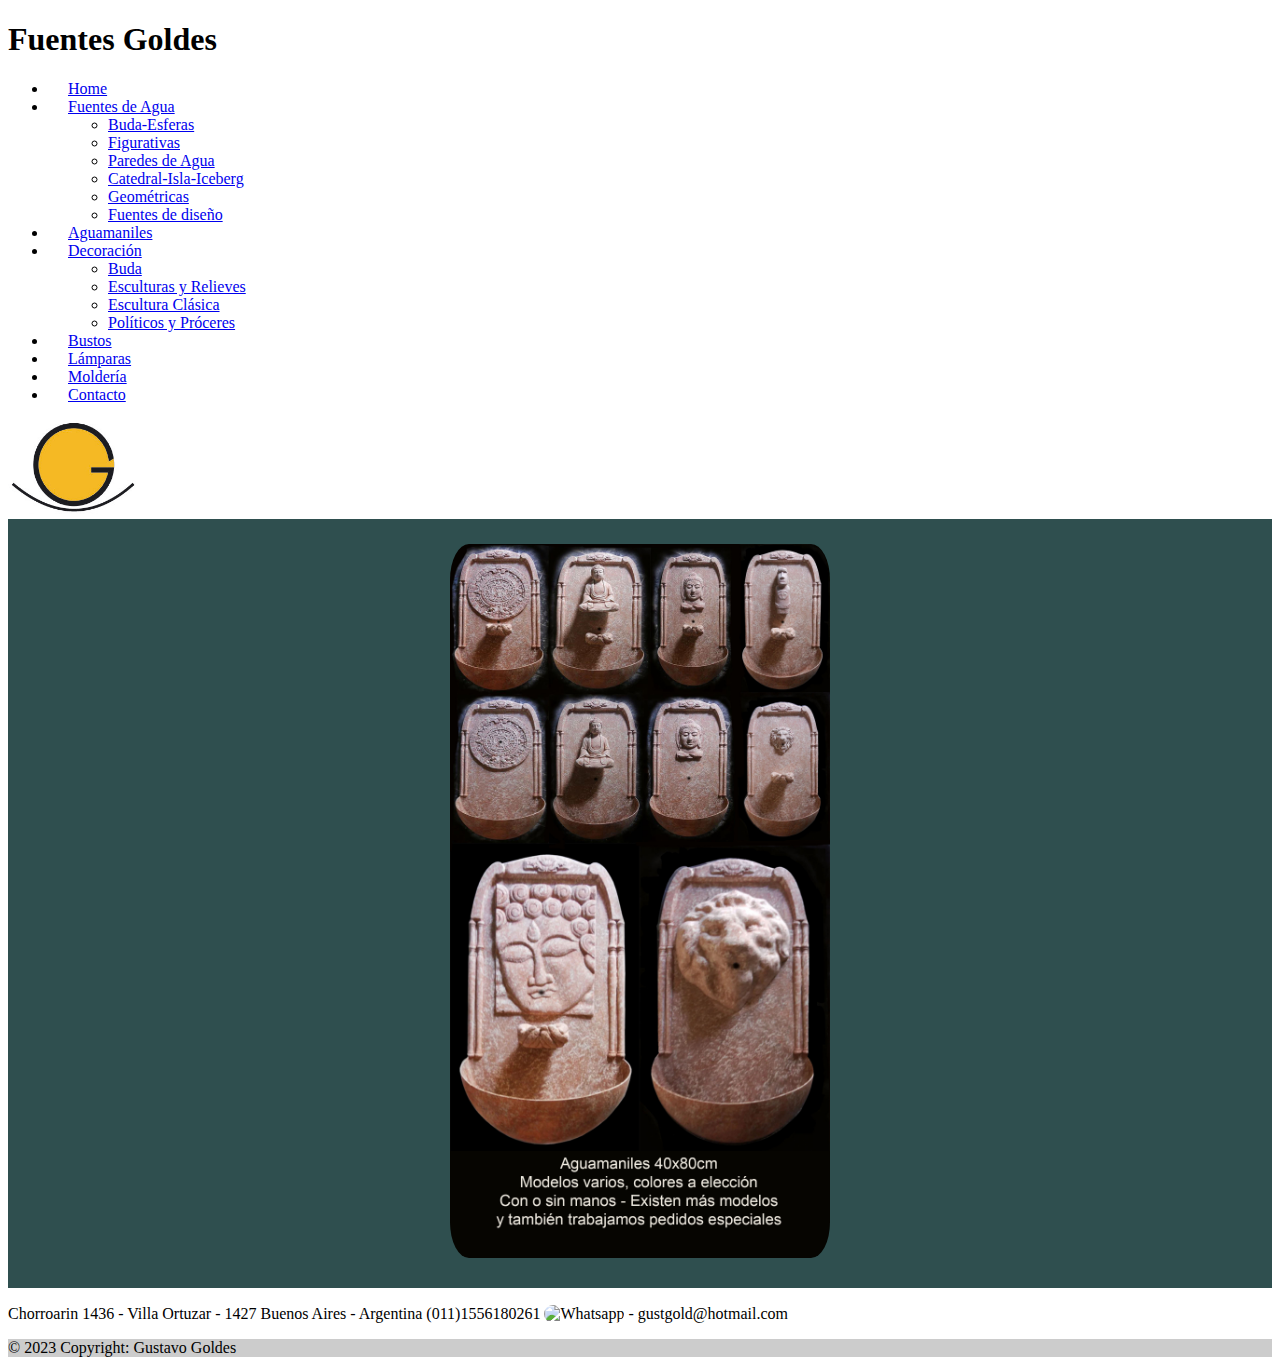
==== aguamaniles.html @ f8a35de8 "V1 Fuentes Goldes" ====
<!DOCTYPE html>
<html lang="en">
<head>
    <meta charset="UTF-8">
    <meta http-equiv="X-UA-Compatible" content="IE=edge">
    <meta name="viewport" content="width=device-width, initial-scale=1.0">
    <title>Fuentes Goldes</title>
    <link rel="stylesheet" type="text/css" href="styles.css">
    <link href="https://cdn.jsdelivr.net/npm/bootstrap@5.3.0-alpha1/dist/css/bootstrap.min.css" rel="stylesheet" integrity="sha384-GLhlTQ8iRABdZLl6O3oVMWSktQOp6b7In1Zl3/Jr59b6EGGoI1aFkw7cmDA6j6gD" crossorigin="anonymous">
    <script src="https://kit.fontawesome.com/faec7e0b5f.js" crossorigin="anonymous"></script>
    <script src="http://code.jquery.com/jquery-latest.js"></script>

    </head>
<body>
    <header>
      <button type="button" id="toggleMenu" class="toggle_menu">
        <i class="fa fa-bars"></i>
      </button>
  
    <nav class="vertical_nav">
  
      <ul id="js-menu" class="menu">
  
        <li class="menu--item">
          <a href="index.html" class="menu--link" title="Home">
            <span class="menu--label">Home</span>
          </a>
        </li>

        <li class="menu--item  menu--item__has_sub_menu">
          
          <label class="menu--link" title="Fuentes de agua">
            <span class="menu--label">Fuentes de agua</span>
          </label>
  
          <ul class="sub_menu">
          
            <li class="sub_menu--item">
              <a href="buda-esferas.html" class="sub_menu--link">Buda-Esferas</a>
            </li>
            <li class="sub_menu--item">
              <a href="figurativas.html" class="sub_menu--link">Figurativas</a>
            </li>
            <li class="sub_menu--item">
              <a href="paredes-de-agua.html" class="sub_menu--link">Paredes de Agua</a>
            </li>
            <li class="sub_menu--item">
              <a href="catedral-isla-iceberg.html" class="sub_menu--link">Catedral-Isla-Iceberg</a>
            </li>
            <li class="sub_menu--item">
              <a href="geometricas.html" class="sub_menu--link">Geométricas</a>
            </li>
            <li class="sub_menu--item">
              <a href="Fuentes-de-diseño.html" class="sub_menu--link">Fuentes de diseño</a>
            </li>
          </ul>
        </li>
  
        <li class="menu--item">
          <a href="aguamaniles.html" class="menu--link" title="Aguamaniles">
            <span class="menu--label">Aguamaniles</span>
          </a>
        </li>
  
        <li class="menu--item  menu--item__has_sub_menu">
  
          <label class="menu--link" title="Decoracion">
            <span class="menu--label">Decoración</span>
          </label>
  
          <ul class="sub_menu">
            <li class="sub_menu--item">
              <a href="deco-Buda.html" class="sub_menu--link">Buda</a>
            </li>
            <li class="sub_menu--item">
              <a href="escultura-relieves.html" class="sub_menu--link">Esculturas y Relieves</a>
            </li>
            <li class="sub_menu--item">
              <a href="escultura-clasica.html" class="sub_menu--link">Escultura Clásica</a>
            </li>
            <li class="sub_menu--item">
              <a href="Bustos-politicos-y-proceres.html" class="sub_menu--link">Políticos y Próceres</a>
            </li>
          </ul>
        </li>
  
        <li class="menu--item">
          <a href="Bustos-politicos-y-proceres.html" class="menu--link" title="Bustos">
            <span class="menu--label">Bustos</span>
          </a>
        </li>

        <li class="menu--item">
          <a href="Lamparas.html" class="menu--link" title="Lamparas">
            <span class="menu--label">Lámparas</span>
          </a>
        </li>

        <li class="menu--item">
          <a href="Molderia.html" class="menu--link" title="Molderia">
            <span class="menu--label">Moldería</span>
          </a>
        </li>

        <li class="menu--item">
          <a href="contacto.html" class="menu--link" title="contacto">
            <span class="menu--label">Contacto</span>
          </a>
        </li>
  
      </ul>
  
      <button id="collapse_menu" class="collapse_menu">
        <span class="collapse_menu--label">Recolher menu</span>
      </button>
  
    </nav>   

<nav class="navbar navbar-expand-lg bg-body-tertiary" data-bs-theme="dark">
    <div class="container-fluid">
      <h1 class="titulo">Fuentes Goldes</h1>
      <div class="collapse navbar-collapse" id="navbarNavDropdown">
        <ul class="navbar-nav">
          <li class="nav-item">
            <a class="nav-link active" aria-current="page" href="index.html">Home</a>
          </li>
          <li class="nav-item dropdown">
            <a class="nav-link dropdown-toggle" href="#" role="button" data-bs-toggle="dropdown" aria-expanded="false">
              Fuentes de Agua
            </a>
            <ul class="dropdown-menu">
              <li><a class="dropdown-item" href="buda-esferas.html">Buda-Esferas</a></li>
              <li><a class="dropdown-item" href="figurativas.html">Figurativas</a></li>
              <li><a class="dropdown-item" href="paredes-de-agua.html">Paredes de Agua</a></li>
              <li><a class="dropdown-item" href="catedral-isla-iceberg.html">Catedral-Isla-Iceberg</a></li>
              <li><a class="dropdown-item" href="geometricas.html">Geométricas</a></li>
              <li><a class="dropdown-item" href="Fuentes-de-diseño.html">Fuentes de diseño</a></li>
            </ul>
          </li>
          <li class="nav-item">
            <a class="nav-link" href="aguamaniles.html">Aguamaniles</a>
          </li>
          <li class="nav-item dropdown">
            <a class="nav-link dropdown-toggle" href="#" role="button" data-bs-toggle="dropdown" aria-expanded="false">
              Decoración
            </a>
            <ul class="dropdown-menu">
              <li><a class="dropdown-item" href="deco-Buda.html">Buda</a></li>
              <li><a class="dropdown-item" href="escultura-relieves.html">Esculturas y Relieves</a></li>
              <li><a class="dropdown-item" href="escultura-clasica.html">Escultura Clásica</a></li>
              <li><a class="dropdown-item" href="Bustos-politicos-y-proceres.html">Políticos y Próceres</a></li>
            </ul>
          </li>
          <li class="nav-item">
            <a class="nav-link" href="Bustos-politicos-y-proceres.html">Bustos</a>
          </li>
          <li class="nav-item">
            <a class="nav-link" href="Lamparas.html">Lámparas</a>
          </li>
          <li class="nav-item">
            <a class="nav-link" href="Molderia.html">Moldería</a>
          </li>
          <li class="nav-item">
            <a class="nav-link" href="contacto.html">Contacto</a>
          </li>
        </ul>
      </div>
      <div class="logo"><img src="images/logo_fuentes_goldesweb.gif" alt="imagen logo fuentes goldes"></div>
    </div>
  </nav>
  </header>

  <div class="aguam"><img src="images/aguamaniles para pagina web.jpg" alt="Aguamaniles"></div>
    


  <!-- Footer -->
<footer class="bg-dark text-center text-white">
  <!-- Grid container -->
  <div class="container p-4">
    <!-- Section: Social media -->
    <section class="mb-4">
      <!-- Facebook -->
      <a class="btn btn-outline-light btn-floating m-1" href="https://www.facebook.com/people/Fuentes-Goldes/100064916460868/" role="button">
      <i class="fa-brands fa-facebook"></i></a>

      <!-- Instagram -->
      <a class="btn btn-outline-light btn-floating m-1" href="https://www.instagram.com/fuentesgoldes" role="button"
        ><i class="fab fa-instagram"></i
      ></a>

      <!-- Linkedin -->
      <a class="btn btn-outline-light btn-floating m-1" href="https://www.linkedin.com/in/gustavo-goldes-26235131" role="button"
        ><i class="fab fa-linkedin-in"></i
      ></a>

    </section>
    <!-- Section: Social media -->


    <!-- Section: Text -->
    <section class="mb-4">
      <p>
        Chorroarin 1436 - Villa Ortuzar - 1427 Buenos Aires - Argentina 
        (011)1556180261  <img class="btn-whatsapp" src="https://clientes.dongee.com/whatsapp.png" width="32" height="32" alt="Whatsapp" onclick="window.location.href='https://wa.me/1156180261?text=Hola!%20Estoy%20interesado%20en%20tus%20esculturas'"> - gustgold@hotmail.com
    </p>
    </section>
  </div>
  <!-- Grid container -->

   <!-- Copyright -->
   <div class="text-center p-3" style="background-color: rgba(0, 0, 0, 0.2);">
    © 2023 Copyright: Gustavo Goldes
  </div>
  <!-- Copyright -->
</footer>
<!-- Footer -->

<script src="goldes.js"></script>
    <script src="https://cdn.jsdelivr.net/npm/bootstrap@5.3.0-alpha1/dist/js/bootstrap.bundle.min.js" integrity="sha384-w76AqPfDkMBDXo30jS1Sgez6pr3x5MlQ1ZAGC+nuZB+EYdgRZgiwxhTBTkF7CXvN" crossorigin="anonymous"></script>
</body>
</html>
---- styles.css ----
* {
    box-sizing: border-box;
}

.navbar {
	border-bottom: 1px solid white;
}
.navbar img {
	width: 130px;
	border-radius: 10%;
}

.nav-item {
	padding: 0px 0px 0px 20px;
}

.toggle_menu, .vertical_nav{
	display:none;
}

#carouselExampleDark {
	margin-top: 2%;
	margin-bottom: 2%;
	margin-left: 25%;
	width: 46%;
	border: #1c252b 1.5px solid;
	border-radius: 5%;
}

#carouselExampleDark img {
	border-radius: 5%;
}

.carousel-inner {
	border-radius: 5%;

}

.main {
float: left;
background-color:darkslategrey;
padding-right: 10%;
}

.main .carousel {
	float:left;
	width: 60%;
}


.main h5{
	text-align: left;
	color: white;
    width: 100%;
}

.main hr {
	border:1px solid white;
}

.bg-dark {
	width: 100%;
	float: left;
	border-top: 1px solid white;
}

.aguam img{
	width: 30%;
	border-radius: 5%;
}
.aguam, .molderia, .bustos, .lamparas, .fdedise, .clasica{
	background-color:darkslategrey;
	text-align: center;
	padding-top: 2%;
	padding-bottom: 2%;
}

.bustos img{
	width: 30%;
	border-radius: 5%;
}


.lamparas img{
	width: 30%;
	border-radius: 5%;
}


.molderia img{
	width: 35%;
	border-radius: 5%;
}


.budas img, .esferas img{
	width: 50%;
	border-radius: 5%;
}
.budas, .esferas{
	width: 50%;
	float: left;
	background-color:darkslategrey;
	text-align: center;
	padding-top: 2%;
	padding-bottom: 2%;
}


.fig1 img, .fig2 img{
	width: 50%;
	border-radius: 5%;
}
.fig1, .fig2{
	width: 50%;
	float: left;
	background-color:darkslategrey;
	text-align: center;
	padding-top: 2%;
	padding-bottom: 2%;
}


.pared1, .pared2{
	width: 50%;
	float: left;
	background-color:darkslategrey;
	text-align: center;
	padding-top: 2%;
	padding-bottom: 2%;
}

.pared1 img, .pared2 img{
	width: 50%;
	border-radius: 5%;
}

.cate, .ice{
	width: 50%;
	float: left;
	background-color:darkslategrey;
	text-align: center;
	padding-top: 2%;
	padding-bottom: 2%;
}

.cate img, .ice img{
	width: 50%;
	border-radius: 5%;
}

.geo1, .geo2{
	width: 50%;
	float: left;
	background-color:darkslategrey;
	text-align: center;
	padding-top: 2%;
	padding-bottom: 2%;
}

.geo1 img, .geo2 img{
	width: 50%;
	border-radius: 5%;
}

.fdedise img{
	width: 30%;
	border-radius: 5%;
}

.decobuda1, .decobuda2{
	width: 50%;
	float: left;
	background-color:darkslategrey;
	text-align: center;
	padding-top: 2%;
	padding-bottom: 2%;
}

.decobuda1 img, .decobuda2 img{
	width: 50%;
	border-radius: 5%;
}

.relieves1, .relieves2{
	width: 50%;
	float: left;
	background-color:darkslategrey;
	text-align: center;
	padding-top: 2%;
	padding-bottom: 2%;
}

.relieves1 img, .relieves2 img{
	width: 50%;
	border-radius: 5%;
}

.clasica img{
	width: 30%;
	border-radius: 5%;
}

.contacto {
	display: grid;
    place-content: center;
	background-color:darkslategrey;
	padding-top: 2%;
	color: white;
}

.form-group{
    display: grid;
    place-content: center;
    text-align: center;
	background-color:darkslategrey;
	padding-top: 2%;
	padding-bottom: 2%;
}

.form-group-btn{
	padding-top: 0;
}

.datos .form-control {

margin-left: 23%;
	width: 55%;
}

label {
	color: white;
}

textarea {
	resize: none;
  }

.requerido {
	color:burlywood;
}

img.btn-whatsapp {
	cursor: pointer;
	border-radius:100px !important;
	}
	img.btn-whatsapp:hover{
	border-radius:100px !important;
	-webkit-box-shadow: 0px 0px 15px 0px rgba(7,94,84,1); 
	-moz-box-shadow: 0px 0px 15px 0px rgba(7,94,84,1);
	box-shadow: 0px 0px 15px 0px rgba(7,94,84,1);
	transition-duration: 1s;
	} 

@media only screen and (max-width: 992px) {
	
	header {
		width: 100%;
		float: left;
		display: flex;
		justify-content: center;
	}

	.navbar {
		
	float: left;
		width: 100%;
		border: 0;
	}

	.navbar img {
		width: 55px;
		height: 40px;
		
}

 .logo{
	position: absolute;
	width: 93%;
	text-align: right;
	
}

#navbarNavDropdown {
	display: none;
}

.navbar .titulo{
float: left;
width: 100%;	
text-align: left;	
font-size: x-large;
	}

	.main h5{
		display: block;
		float: right;
		width: 100%;
		font-size:medium;
		margin-top: -10px;
	}

	.main {
		text-align: center;
		background-color:darkslategrey;
		padding-left: 7%;
		padding-right: 7%;
		padding-top: 3%;
		padding-bottom: 3%;
	}
		
	.main .carousel, #carouselExampleDark{
		z-index: 0;
		margin-left: auto;
  		margin-right: auto;
		width: 100%;		
}

#carouselExampleDark{
margin-left: 14%;
	width: 70%;
}


	.collapse_menu .collapse_menu--icon,.vertical_nav{
		-moz-transition:all .3s ease-out;
		-webkit-transition:all .3s ease-out;
		transition:all .3s ease-out;
	}

	*
	{
		box-sizing:border-box;
	}

	.toggle_menu, .vertical_nav{
		display:block;
	}


	:active,:focus{
		outline:0;
	}
		.toggle_menu{
			display:block;
			width:53px;
			height:53px;
			line-height:53px;
			background:#2c2f30;
			color: white;
			padding:3;
			border:0;
			text-align:center;
			cursor:pointer;
		}
		.toggle_menu i{
			display:block;
			font-size:25px;
		}
		.vertical_nav{
			position:absolute;
			z-index:1;
			left:-200px;
			top:53px;
			bottom:36.7%;
			width:200px;
			background:rgb(29, 34, 37);
		}
		.vertical_nav__closed{
			left:-200px!important;
		}
		.vertical_nav__opened{
			left:0!important;
			box-shadow:rgba(0,0,0,.4)-30px 0 30px 30px;
		}
		.menu{
			position:absolute;
			top:0px;
			bottom:0px;
			overflow-y:auto;
			width:100%;
			margin:0;
			padding:0;
			list-style-type:none;
		}
		.menu--item{
			position:relative;
			min-height:40px;
			line-height:40px;
		}
		.menu--item__has_sub_menu .menu--link:after{
			position:absolute;
			top:0;
			right:15px;
			height:40px;
			line-height:40px;
			font-family:FontAwesome;
			content:"\f0d7";
		}
		.menu--subitens__opened{
			background:#e9e9e9;

		}
		.menu--subitens__opened .menu--link{
			color:#000;
		}
			.menu--subitens__opened .sub_menu{
				display:block;
			}
			.menu--link{
				display:block;
				overflow:hidden;
				font-size:.875rem;
				text-decoration:none;
				color:#666;
				font-weight:400;
				white-space:nowrap;
				cursor:pointer;
			}
			.menu--link:hover, .menu--link:hover .menu--label{
				color:#000;
				background:#ddd;

			}
			
			 .menu--label{
				float: left;
				padding-left: 15px;
				
			}
		
			.sub_menu{
				display:none;
				overflow:hidden;
				padding-left:0;
				list-style:none;
			}
			.sub_menu--link{
				display:block;
				padding-left:50px;
				padding-right:16px;
				font-size:.875rem;
				color:#666;
				text-decoration:none;
			}
			.sub_menu--link:hover{
				color:#000;
				background:#ddd;

			}
			.sub_menu--link__active{
				color:#000;
				font-weight:500;
			}
			.collapse_menu{
				display:none;
			}


			.aguam img, .bustos img, .lamparas img, .molderia img, .fdedise img, .clasica img{
				width: 80%;
				border-radius: 5%;
				padding-top: 3%;
				padding-bottom: 3%;
			}

			.budas img, .esferas img, .fig1 img, .fig2 img, .pared1 img, .pared2 img, .cate img, .ice img, .geo1 img, .geo2 img, .decobuda1 img, .decobuda2 img, .relieves1 img, .relieves2 img{
				width: 90%;
				border-radius: 5%;
			}

			.budas, .esferas, .fig1, .fig2, .pared1, .pared2, .cate, .ice, .geo1, .geo2, .decobuda1, .decobuda2, .relieves1, .relieves2{
				width: 100%;
				float: left;
				background-color:darkslategrey;
				text-align: center;
				padding-top: 3%;
				padding-bottom: 3%;
			}
			img.btn-whatsapp {
				cursor: pointer;
				border-radius:100px !important;
				}
				img.btn-whatsapp:hover{
				border-radius:100px !important;
				-webkit-box-shadow: 0px 0px 15px 0px rgba(7,94,84,1); 
				-moz-box-shadow: 0px 0px 15px 0px rgba(7,94,84,1);
				box-shadow: 0px 0px 15px 0px rgba(7,94,84,1);
				transition-duration: 1s;
				} 

				.contacto {
					width: 100%;
					display: grid;
					place-content: center;
					background-color:darkslategrey;
					padding-top: 4%;
					color: white;
				}
				
				.form-group{
					width: 100%;
					display: grid;
					place-content: center;
					text-align: center;
					background-color:darkslategrey;
					padding-top: 2%;
					padding-bottom: 4%;
				}
				
				.form-group-btn{
					padding-top: 0;
				}
				
				.datos .form-control {
				margin-left: 23%;
					width: 55%;
				}
				
				label {
					color: white;
				}

				.ta{
					margin-left: 15%;
					margin-right: 15%;
				}
				
				textarea {
					resize: none;
				  }
				
				.requerido {
					color:burlywood;
				}

	}
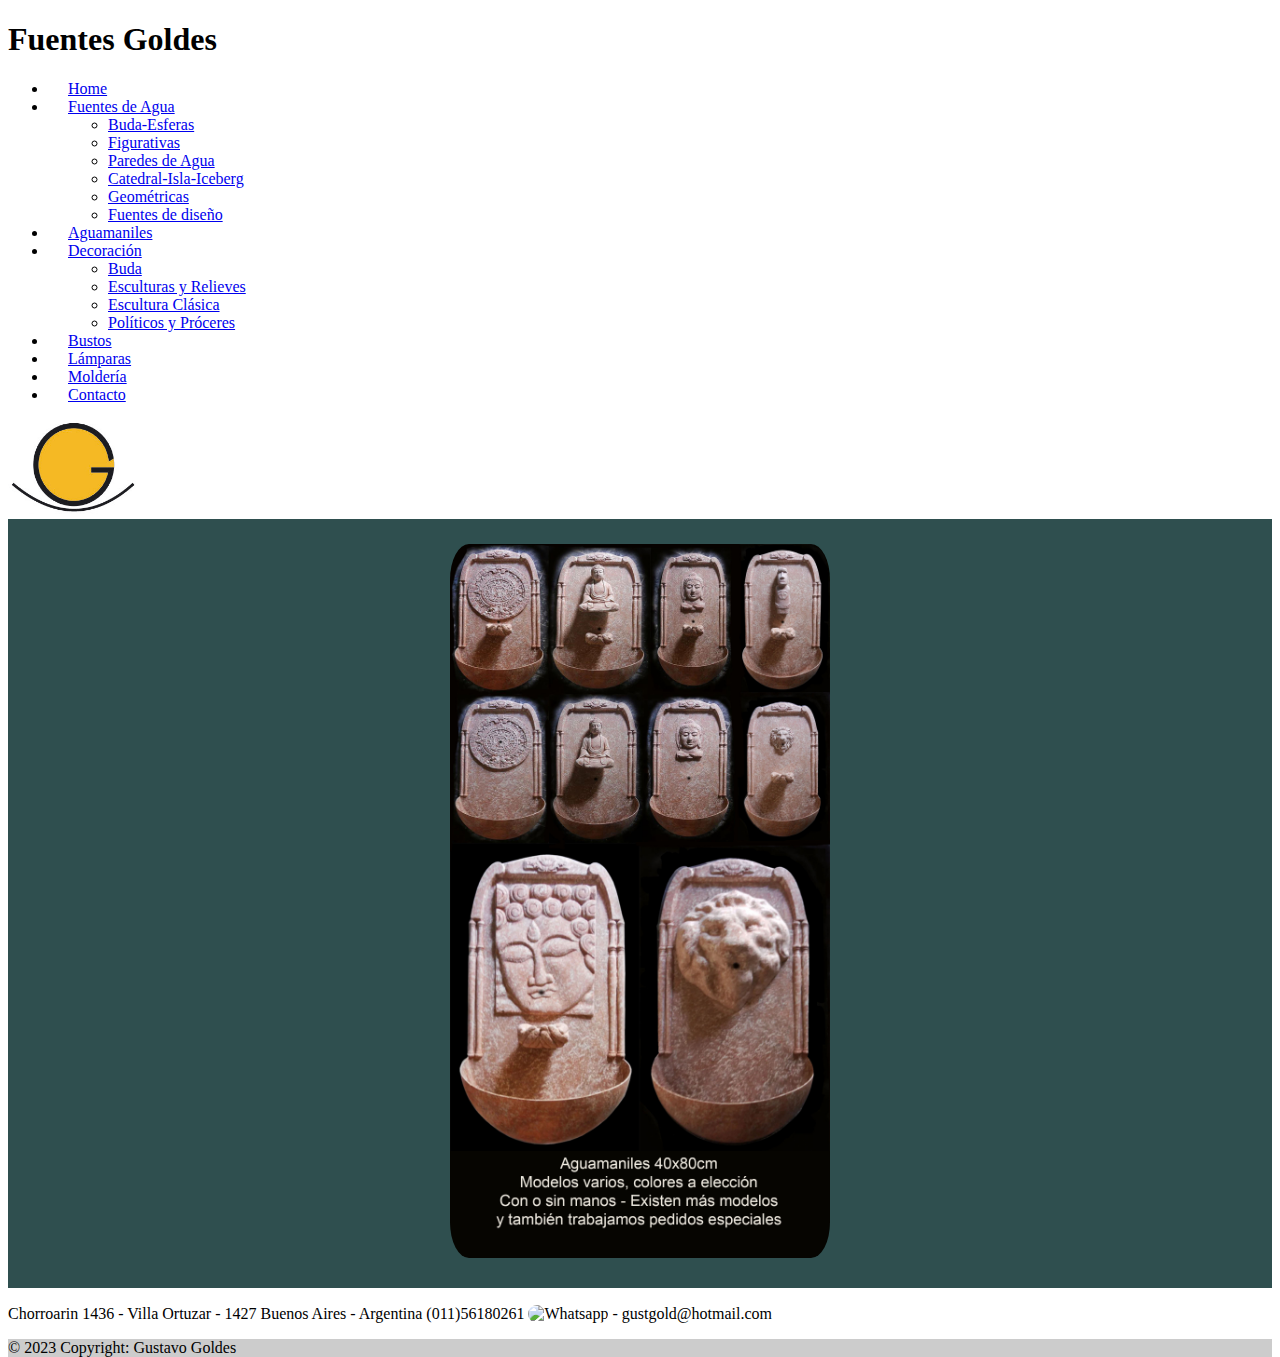
==== commit 2f0dc644: "Add files via upload" ====
--- a/aguamaniles.html
+++ b/aguamaniles.html
@@ -1,222 +1,222 @@
-<!DOCTYPE html>
-<html lang="en">
-<head>
-    <meta charset="UTF-8">
-    <meta http-equiv="X-UA-Compatible" content="IE=edge">
-    <meta name="viewport" content="width=device-width, initial-scale=1.0">
-    <title>Fuentes Goldes</title>
-    <link rel="stylesheet" type="text/css" href="styles.css">
-    <link href="https://cdn.jsdelivr.net/npm/bootstrap@5.3.0-alpha1/dist/css/bootstrap.min.css" rel="stylesheet" integrity="sha384-GLhlTQ8iRABdZLl6O3oVMWSktQOp6b7In1Zl3/Jr59b6EGGoI1aFkw7cmDA6j6gD" crossorigin="anonymous">
-    <script src="https://kit.fontawesome.com/faec7e0b5f.js" crossorigin="anonymous"></script>
-    <script src="http://code.jquery.com/jquery-latest.js"></script>
-
-    </head>
-<body>
-    <header>
-      <button type="button" id="toggleMenu" class="toggle_menu">
-        <i class="fa fa-bars"></i>
-      </button>
-  
-    <nav class="vertical_nav">
-  
-      <ul id="js-menu" class="menu">
-  
-        <li class="menu--item">
-          <a href="index.html" class="menu--link" title="Home">
-            <span class="menu--label">Home</span>
-          </a>
-        </li>
-
-        <li class="menu--item  menu--item__has_sub_menu">
-          
-          <label class="menu--link" title="Fuentes de agua">
-            <span class="menu--label">Fuentes de agua</span>
-          </label>
-  
-          <ul class="sub_menu">
-          
-            <li class="sub_menu--item">
-              <a href="buda-esferas.html" class="sub_menu--link">Buda-Esferas</a>
-            </li>
-            <li class="sub_menu--item">
-              <a href="figurativas.html" class="sub_menu--link">Figurativas</a>
-            </li>
-            <li class="sub_menu--item">
-              <a href="paredes-de-agua.html" class="sub_menu--link">Paredes de Agua</a>
-            </li>
-            <li class="sub_menu--item">
-              <a href="catedral-isla-iceberg.html" class="sub_menu--link">Catedral-Isla-Iceberg</a>
-            </li>
-            <li class="sub_menu--item">
-              <a href="geometricas.html" class="sub_menu--link">Geométricas</a>
-            </li>
-            <li class="sub_menu--item">
-              <a href="Fuentes-de-diseño.html" class="sub_menu--link">Fuentes de diseño</a>
-            </li>
-          </ul>
-        </li>
-  
-        <li class="menu--item">
-          <a href="aguamaniles.html" class="menu--link" title="Aguamaniles">
-            <span class="menu--label">Aguamaniles</span>
-          </a>
-        </li>
-  
-        <li class="menu--item  menu--item__has_sub_menu">
-  
-          <label class="menu--link" title="Decoracion">
-            <span class="menu--label">Decoración</span>
-          </label>
-  
-          <ul class="sub_menu">
-            <li class="sub_menu--item">
-              <a href="deco-Buda.html" class="sub_menu--link">Buda</a>
-            </li>
-            <li class="sub_menu--item">
-              <a href="escultura-relieves.html" class="sub_menu--link">Esculturas y Relieves</a>
-            </li>
-            <li class="sub_menu--item">
-              <a href="escultura-clasica.html" class="sub_menu--link">Escultura Clásica</a>
-            </li>
-            <li class="sub_menu--item">
-              <a href="Bustos-politicos-y-proceres.html" class="sub_menu--link">Políticos y Próceres</a>
-            </li>
-          </ul>
-        </li>
-  
-        <li class="menu--item">
-          <a href="Bustos-politicos-y-proceres.html" class="menu--link" title="Bustos">
-            <span class="menu--label">Bustos</span>
-          </a>
-        </li>
-
-        <li class="menu--item">
-          <a href="Lamparas.html" class="menu--link" title="Lamparas">
-            <span class="menu--label">Lámparas</span>
-          </a>
-        </li>
-
-        <li class="menu--item">
-          <a href="Molderia.html" class="menu--link" title="Molderia">
-            <span class="menu--label">Moldería</span>
-          </a>
-        </li>
-
-        <li class="menu--item">
-          <a href="contacto.html" class="menu--link" title="contacto">
-            <span class="menu--label">Contacto</span>
-          </a>
-        </li>
-  
-      </ul>
-  
-      <button id="collapse_menu" class="collapse_menu">
-        <span class="collapse_menu--label">Recolher menu</span>
-      </button>
-  
-    </nav>   
-
-<nav class="navbar navbar-expand-lg bg-body-tertiary" data-bs-theme="dark">
-    <div class="container-fluid">
-      <h1 class="titulo">Fuentes Goldes</h1>
-      <div class="collapse navbar-collapse" id="navbarNavDropdown">
-        <ul class="navbar-nav">
-          <li class="nav-item">
-            <a class="nav-link active" aria-current="page" href="index.html">Home</a>
-          </li>
-          <li class="nav-item dropdown">
-            <a class="nav-link dropdown-toggle" href="#" role="button" data-bs-toggle="dropdown" aria-expanded="false">
-              Fuentes de Agua
-            </a>
-            <ul class="dropdown-menu">
-              <li><a class="dropdown-item" href="buda-esferas.html">Buda-Esferas</a></li>
-              <li><a class="dropdown-item" href="figurativas.html">Figurativas</a></li>
-              <li><a class="dropdown-item" href="paredes-de-agua.html">Paredes de Agua</a></li>
-              <li><a class="dropdown-item" href="catedral-isla-iceberg.html">Catedral-Isla-Iceberg</a></li>
-              <li><a class="dropdown-item" href="geometricas.html">Geométricas</a></li>
-              <li><a class="dropdown-item" href="Fuentes-de-diseño.html">Fuentes de diseño</a></li>
-            </ul>
-          </li>
-          <li class="nav-item">
-            <a class="nav-link" href="aguamaniles.html">Aguamaniles</a>
-          </li>
-          <li class="nav-item dropdown">
-            <a class="nav-link dropdown-toggle" href="#" role="button" data-bs-toggle="dropdown" aria-expanded="false">
-              Decoración
-            </a>
-            <ul class="dropdown-menu">
-              <li><a class="dropdown-item" href="deco-Buda.html">Buda</a></li>
-              <li><a class="dropdown-item" href="escultura-relieves.html">Esculturas y Relieves</a></li>
-              <li><a class="dropdown-item" href="escultura-clasica.html">Escultura Clásica</a></li>
-              <li><a class="dropdown-item" href="Bustos-politicos-y-proceres.html">Políticos y Próceres</a></li>
-            </ul>
-          </li>
-          <li class="nav-item">
-            <a class="nav-link" href="Bustos-politicos-y-proceres.html">Bustos</a>
-          </li>
-          <li class="nav-item">
-            <a class="nav-link" href="Lamparas.html">Lámparas</a>
-          </li>
-          <li class="nav-item">
-            <a class="nav-link" href="Molderia.html">Moldería</a>
-          </li>
-          <li class="nav-item">
-            <a class="nav-link" href="contacto.html">Contacto</a>
-          </li>
-        </ul>
-      </div>
-      <div class="logo"><img src="images/logo_fuentes_goldesweb.gif" alt="imagen logo fuentes goldes"></div>
-    </div>
-  </nav>
-  </header>
-
-  <div class="aguam"><img src="images/aguamaniles para pagina web.jpg" alt="Aguamaniles"></div>
-    
-
-
-  <!-- Footer -->
-<footer class="bg-dark text-center text-white">
-  <!-- Grid container -->
-  <div class="container p-4">
-    <!-- Section: Social media -->
-    <section class="mb-4">
-      <!-- Facebook -->
-      <a class="btn btn-outline-light btn-floating m-1" href="https://www.facebook.com/people/Fuentes-Goldes/100064916460868/" role="button">
-      <i class="fa-brands fa-facebook"></i></a>
-
-      <!-- Instagram -->
-      <a class="btn btn-outline-light btn-floating m-1" href="https://www.instagram.com/fuentesgoldes" role="button"
-        ><i class="fab fa-instagram"></i
-      ></a>
-
-      <!-- Linkedin -->
-      <a class="btn btn-outline-light btn-floating m-1" href="https://www.linkedin.com/in/gustavo-goldes-26235131" role="button"
-        ><i class="fab fa-linkedin-in"></i
-      ></a>
-
-    </section>
-    <!-- Section: Social media -->
-
-
-    <!-- Section: Text -->
-    <section class="mb-4">
-      <p>
-        Chorroarin 1436 - Villa Ortuzar - 1427 Buenos Aires - Argentina 
-        (011)1556180261  <img class="btn-whatsapp" src="https://clientes.dongee.com/whatsapp.png" width="32" height="32" alt="Whatsapp" onclick="window.location.href='https://wa.me/1156180261?text=Hola!%20Estoy%20interesado%20en%20tus%20esculturas'"> - gustgold@hotmail.com
-    </p>
-    </section>
-  </div>
-  <!-- Grid container -->
-
-   <!-- Copyright -->
-   <div class="text-center p-3" style="background-color: rgba(0, 0, 0, 0.2);">
-    © 2023 Copyright: Gustavo Goldes
-  </div>
-  <!-- Copyright -->
-</footer>
-<!-- Footer -->
-
-<script src="goldes.js"></script>
-    <script src="https://cdn.jsdelivr.net/npm/bootstrap@5.3.0-alpha1/dist/js/bootstrap.bundle.min.js" integrity="sha384-w76AqPfDkMBDXo30jS1Sgez6pr3x5MlQ1ZAGC+nuZB+EYdgRZgiwxhTBTkF7CXvN" crossorigin="anonymous"></script>
-</body>
+<!DOCTYPE html>
+<html lang="en">
+<head>
+    <meta charset="UTF-8">
+    <meta http-equiv="X-UA-Compatible" content="IE=edge">
+    <meta name="viewport" content="width=device-width, initial-scale=1.0">
+    <title>Fuentes Goldes</title>
+    <link rel="stylesheet" type="text/css" href="styles.css">
+    <link href="https://cdn.jsdelivr.net/npm/bootstrap@5.3.0-alpha1/dist/css/bootstrap.min.css" rel="stylesheet" integrity="sha384-GLhlTQ8iRABdZLl6O3oVMWSktQOp6b7In1Zl3/Jr59b6EGGoI1aFkw7cmDA6j6gD" crossorigin="anonymous">
+    <script src="https://kit.fontawesome.com/faec7e0b5f.js" crossorigin="anonymous"></script>
+    <script src="http://code.jquery.com/jquery-latest.js"></script>
+
+    </head>
+<body>
+    <header>
+      <button type="button" id="toggleMenu" class="toggle_menu">
+        <i class="fa fa-bars"></i>
+      </button>
+  
+    <nav class="vertical_nav">
+  
+      <ul id="js-menu" class="menu">
+  
+        <li class="menu--item">
+          <a href="index.html" class="menu--link" title="Home">
+            <span class="menu--label">Home</span>
+          </a>
+        </li>
+
+        <li class="menu--item  menu--item__has_sub_menu">
+          
+          <label class="menu--link" title="Fuentes de agua">
+            <span class="menu--label">Fuentes de agua</span>
+          </label>
+  
+          <ul class="sub_menu">
+          
+            <li class="sub_menu--item">
+              <a href="buda-esferas.html" class="sub_menu--link">Buda-Esferas</a>
+            </li>
+            <li class="sub_menu--item">
+              <a href="figurativas.html" class="sub_menu--link">Figurativas</a>
+            </li>
+            <li class="sub_menu--item">
+              <a href="paredes-de-agua.html" class="sub_menu--link">Paredes de Agua</a>
+            </li>
+            <li class="sub_menu--item">
+              <a href="catedral-isla-iceberg.html" class="sub_menu--link">Catedral-Isla-Iceberg</a>
+            </li>
+            <li class="sub_menu--item">
+              <a href="geometricas.html" class="sub_menu--link">Geométricas</a>
+            </li>
+            <li class="sub_menu--item">
+              <a href="Fuentes-de-diseño.html" class="sub_menu--link">Fuentes de diseño</a>
+            </li>
+          </ul>
+        </li>
+  
+        <li class="menu--item">
+          <a href="aguamaniles.html" class="menu--link" title="Aguamaniles">
+            <span class="menu--label">Aguamaniles</span>
+          </a>
+        </li>
+  
+        <li class="menu--item  menu--item__has_sub_menu">
+  
+          <label class="menu--link" title="Decoracion">
+            <span class="menu--label">Decoración</span>
+          </label>
+  
+          <ul class="sub_menu">
+            <li class="sub_menu--item">
+              <a href="deco-Buda.html" class="sub_menu--link">Buda</a>
+            </li>
+            <li class="sub_menu--item">
+              <a href="escultura-relieves.html" class="sub_menu--link">Esculturas y Relieves</a>
+            </li>
+            <li class="sub_menu--item">
+              <a href="escultura-clasica.html" class="sub_menu--link">Escultura Clásica</a>
+            </li>
+            <li class="sub_menu--item">
+              <a href="Bustos-politicos-y-proceres.html" class="sub_menu--link">Políticos y Próceres</a>
+            </li>
+          </ul>
+        </li>
+  
+        <li class="menu--item">
+          <a href="Bustos-politicos-y-proceres.html" class="menu--link" title="Bustos">
+            <span class="menu--label">Bustos</span>
+          </a>
+        </li>
+
+        <li class="menu--item">
+          <a href="Lamparas.html" class="menu--link" title="Lamparas">
+            <span class="menu--label">Lámparas</span>
+          </a>
+        </li>
+
+        <li class="menu--item">
+          <a href="Molderia.html" class="menu--link" title="Molderia">
+            <span class="menu--label">Moldería</span>
+          </a>
+        </li>
+
+        <li class="menu--item">
+          <a href="contacto.html" class="menu--link" title="contacto">
+            <span class="menu--label">Contacto</span>
+          </a>
+        </li>
+  
+      </ul>
+  
+      <button id="collapse_menu" class="collapse_menu">
+        <span class="collapse_menu--label">Recolher menu</span>
+      </button>
+  
+    </nav>   
+
+<nav class="navbar navbar-expand-lg bg-body-tertiary" data-bs-theme="dark">
+    <div class="container-fluid">
+      <h1 class="titulo">Fuentes Goldes</h1>
+      <div class="collapse navbar-collapse" id="navbarNavDropdown">
+        <ul class="navbar-nav">
+          <li class="nav-item">
+            <a class="nav-link active" aria-current="page" href="index.html">Home</a>
+          </li>
+          <li class="nav-item dropdown">
+            <a class="nav-link dropdown-toggle" href="#" role="button" data-bs-toggle="dropdown" aria-expanded="false">
+              Fuentes de Agua
+            </a>
+            <ul class="dropdown-menu">
+              <li><a class="dropdown-item" href="buda-esferas.html">Buda-Esferas</a></li>
+              <li><a class="dropdown-item" href="figurativas.html">Figurativas</a></li>
+              <li><a class="dropdown-item" href="paredes-de-agua.html">Paredes de Agua</a></li>
+              <li><a class="dropdown-item" href="catedral-isla-iceberg.html">Catedral-Isla-Iceberg</a></li>
+              <li><a class="dropdown-item" href="geometricas.html">Geométricas</a></li>
+              <li><a class="dropdown-item" href="Fuentes-de-diseño.html">Fuentes de diseño</a></li>
+            </ul>
+          </li>
+          <li class="nav-item">
+            <a class="nav-link" href="aguamaniles.html">Aguamaniles</a>
+          </li>
+          <li class="nav-item dropdown">
+            <a class="nav-link dropdown-toggle" href="#" role="button" data-bs-toggle="dropdown" aria-expanded="false">
+              Decoración
+            </a>
+            <ul class="dropdown-menu">
+              <li><a class="dropdown-item" href="deco-Buda.html">Buda</a></li>
+              <li><a class="dropdown-item" href="escultura-relieves.html">Esculturas y Relieves</a></li>
+              <li><a class="dropdown-item" href="escultura-clasica.html">Escultura Clásica</a></li>
+              <li><a class="dropdown-item" href="Bustos-politicos-y-proceres.html">Políticos y Próceres</a></li>
+            </ul>
+          </li>
+          <li class="nav-item">
+            <a class="nav-link" href="Bustos-politicos-y-proceres.html">Bustos</a>
+          </li>
+          <li class="nav-item">
+            <a class="nav-link" href="Lamparas.html">Lámparas</a>
+          </li>
+          <li class="nav-item">
+            <a class="nav-link" href="Molderia.html">Moldería</a>
+          </li>
+          <li class="nav-item">
+            <a class="nav-link" href="contacto.html">Contacto</a>
+          </li>
+        </ul>
+      </div>
+      <div class="logo"><img src="images/logo_fuentes_goldesweb.gif" alt="imagen logo fuentes goldes"></div>
+    </div>
+  </nav>
+  </header>
+
+  <div class="aguam"><img src="images/aguamaniles para pagina web.jpg" alt="Aguamaniles"></div>
+    
+
+
+  <!-- Footer -->
+<footer class="bg-dark text-center text-white">
+  <!-- Grid container -->
+  <div class="container p-4">
+    <!-- Section: Social media -->
+    <section class="mb-4">
+      <!-- Facebook -->
+      <a class="btn btn-outline-light btn-floating m-1" href="https://www.facebook.com/people/Fuentes-Goldes/100064916460868/" role="button">
+      <i class="fa-brands fa-facebook"></i></a>
+
+      <!-- Instagram -->
+      <a class="btn btn-outline-light btn-floating m-1" href="https://www.instagram.com/fuentesgoldes" role="button"
+        ><i class="fab fa-instagram"></i
+      ></a>
+
+      <!-- Linkedin -->
+      <a class="btn btn-outline-light btn-floating m-1" href="https://www.linkedin.com/in/gustavo-goldes-26235131" role="button"
+        ><i class="fab fa-linkedin-in"></i
+      ></a>
+
+    </section>
+    <!-- Section: Social media -->
+
+
+    <!-- Section: Text -->
+    <section class="mb-4">
+      <p>
+        Chorroarin 1436 - Villa Ortuzar - 1427 Buenos Aires - Argentina 
+        (011)56180261  <img class="btn-whatsapp" src="https://clientes.dongee.com/whatsapp.png" width="32" height="32" alt="Whatsapp" onclick="window.location.href='https://wa.me/56180261?text=Hola!%20Estoy%20interesado%20en%20tus%20esculturas'"> - gustgold@hotmail.com
+    </p>
+    </section>
+  </div>
+  <!-- Grid container -->
+
+   <!-- Copyright -->
+   <div class="text-center p-3" style="background-color: rgba(0, 0, 0, 0.2);">
+    © 2023 Copyright: Gustavo Goldes
+  </div>
+  <!-- Copyright -->
+</footer>
+<!-- Footer -->
+
+<script src="goldes.js"></script>
+    <script src="https://cdn.jsdelivr.net/npm/bootstrap@5.3.0-alpha1/dist/js/bootstrap.bundle.min.js" integrity="sha384-w76AqPfDkMBDXo30jS1Sgez6pr3x5MlQ1ZAGC+nuZB+EYdgRZgiwxhTBTkF7CXvN" crossorigin="anonymous"></script>
+</body>
 </html>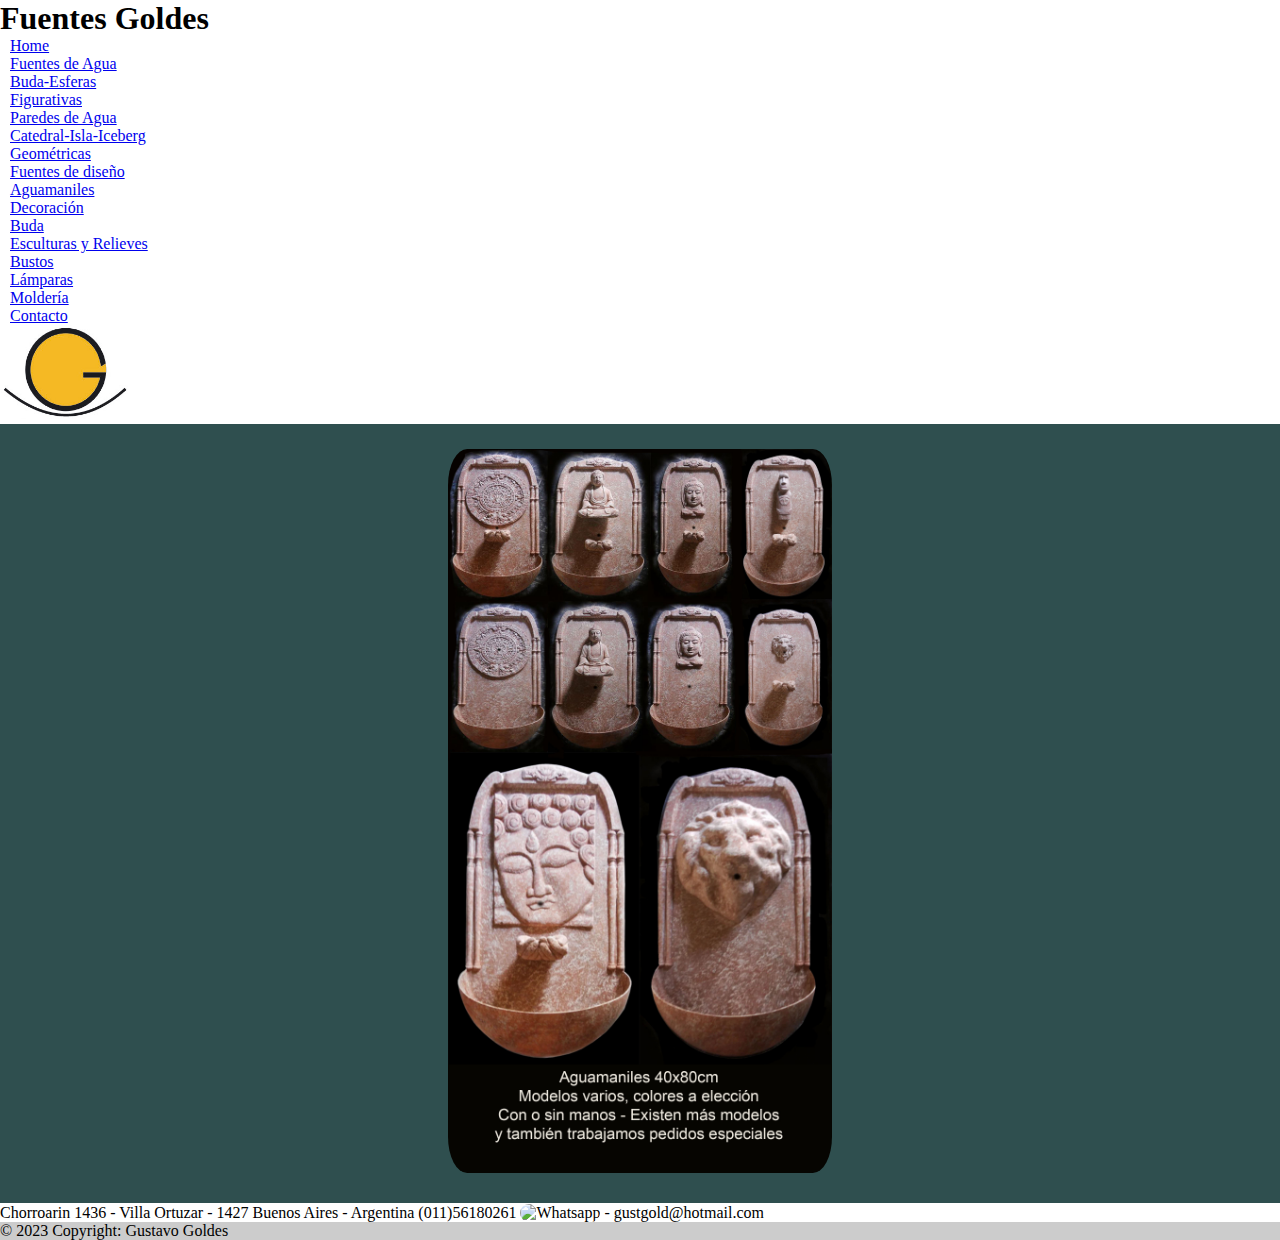
==== commit fb75e18d: "Add files via upload" ====
--- a/aguamaniles.html
+++ b/aguamaniles.html
@@ -74,12 +74,6 @@
             </li>
             <li class="sub_menu--item">
               <a href="escultura-relieves.html" class="sub_menu--link">Esculturas y Relieves</a>
-            </li>
-            <li class="sub_menu--item">
-              <a href="escultura-clasica.html" class="sub_menu--link">Escultura Clásica</a>
-            </li>
-            <li class="sub_menu--item">
-              <a href="Bustos-politicos-y-proceres.html" class="sub_menu--link">Políticos y Próceres</a>
             </li>
           </ul>
         </li>
@@ -147,8 +141,6 @@
             <ul class="dropdown-menu">
               <li><a class="dropdown-item" href="deco-Buda.html">Buda</a></li>
               <li><a class="dropdown-item" href="escultura-relieves.html">Esculturas y Relieves</a></li>
-              <li><a class="dropdown-item" href="escultura-clasica.html">Escultura Clásica</a></li>
-              <li><a class="dropdown-item" href="Bustos-politicos-y-proceres.html">Políticos y Próceres</a></li>
             </ul>
           </li>
           <li class="nav-item">
@@ -189,11 +181,6 @@
         ><i class="fab fa-instagram"></i
       ></a>
 
-      <!-- Linkedin -->
-      <a class="btn btn-outline-light btn-floating m-1" href="https://www.linkedin.com/in/gustavo-goldes-26235131" role="button"
-        ><i class="fab fa-linkedin-in"></i
-      ></a>
-
     </section>
     <!-- Section: Social media -->
 
--- a/styles.css
+++ b/styles.css
@@ -1,537 +1,571 @@
-* {
-    box-sizing: border-box;
-}
-
-.navbar {
-	border-bottom: 1px solid white;
-}
-.navbar img {
-	width: 130px;
-	border-radius: 10%;
-}
-
-.nav-item {
-	padding: 0px 0px 0px 20px;
-}
-
-.toggle_menu, .vertical_nav{
-	display:none;
-}
-
-#carouselExampleDark {
-	margin-top: 2%;
-	margin-bottom: 2%;
-	margin-left: 25%;
-	width: 46%;
-	border: #1c252b 1.5px solid;
-	border-radius: 5%;
-}
-
-#carouselExampleDark img {
-	border-radius: 5%;
-}
-
-.carousel-inner {
-	border-radius: 5%;
-
-}
-
-.main {
-float: left;
-background-color:darkslategrey;
-padding-right: 10%;
-}
-
-.main .carousel {
-	float:left;
-	width: 60%;
-}
-
-
-.main h5{
-	text-align: left;
-	color: white;
-    width: 100%;
-}
-
-.main hr {
-	border:1px solid white;
-}
-
-.bg-dark {
-	width: 100%;
-	float: left;
-	border-top: 1px solid white;
-}
-
-.aguam img{
-	width: 30%;
-	border-radius: 5%;
-}
-.aguam, .molderia, .bustos, .lamparas, .fdedise, .clasica{
-	background-color:darkslategrey;
-	text-align: center;
-	padding-top: 2%;
-	padding-bottom: 2%;
-}
-
-.bustos img{
-	width: 30%;
-	border-radius: 5%;
-}
-
-
-.lamparas img{
-	width: 30%;
-	border-radius: 5%;
-}
-
-
-.molderia img{
-	width: 35%;
-	border-radius: 5%;
-}
-
-
-.budas img, .esferas img{
-	width: 50%;
-	border-radius: 5%;
-}
-.budas, .esferas{
-	width: 50%;
-	float: left;
-	background-color:darkslategrey;
-	text-align: center;
-	padding-top: 2%;
-	padding-bottom: 2%;
-}
-
-
-.fig1 img, .fig2 img{
-	width: 50%;
-	border-radius: 5%;
-}
-.fig1, .fig2{
-	width: 50%;
-	float: left;
-	background-color:darkslategrey;
-	text-align: center;
-	padding-top: 2%;
-	padding-bottom: 2%;
-}
-
-
-.pared1, .pared2{
-	width: 50%;
-	float: left;
-	background-color:darkslategrey;
-	text-align: center;
-	padding-top: 2%;
-	padding-bottom: 2%;
-}
-
-.pared1 img, .pared2 img{
-	width: 50%;
-	border-radius: 5%;
-}
-
-.cate, .ice{
-	width: 50%;
-	float: left;
-	background-color:darkslategrey;
-	text-align: center;
-	padding-top: 2%;
-	padding-bottom: 2%;
-}
-
-.cate img, .ice img{
-	width: 50%;
-	border-radius: 5%;
-}
-
-.geo1, .geo2{
-	width: 50%;
-	float: left;
-	background-color:darkslategrey;
-	text-align: center;
-	padding-top: 2%;
-	padding-bottom: 2%;
-}
-
-.geo1 img, .geo2 img{
-	width: 50%;
-	border-radius: 5%;
-}
-
-.fdedise img{
-	width: 30%;
-	border-radius: 5%;
-}
-
-.decobuda1, .decobuda2{
-	width: 50%;
-	float: left;
-	background-color:darkslategrey;
-	text-align: center;
-	padding-top: 2%;
-	padding-bottom: 2%;
-}
-
-.decobuda1 img, .decobuda2 img{
-	width: 50%;
-	border-radius: 5%;
-}
-
-.relieves1, .relieves2{
-	width: 50%;
-	float: left;
-	background-color:darkslategrey;
-	text-align: center;
-	padding-top: 2%;
-	padding-bottom: 2%;
-}
-
-.relieves1 img, .relieves2 img{
-	width: 50%;
-	border-radius: 5%;
-}
-
-.clasica img{
-	width: 30%;
-	border-radius: 5%;
-}
-
-.contacto {
-	display: grid;
-    place-content: center;
-	background-color:darkslategrey;
-	padding-top: 2%;
-	color: white;
-}
-
-.form-group{
-    display: grid;
-    place-content: center;
-    text-align: center;
-	background-color:darkslategrey;
-	padding-top: 2%;
-	padding-bottom: 2%;
-}
-
-.form-group-btn{
-	padding-top: 0;
-}
-
-.datos .form-control {
-
-margin-left: 23%;
-	width: 55%;
-}
-
-label {
-	color: white;
-}
-
-textarea {
-	resize: none;
-  }
-
-.requerido {
-	color:burlywood;
-}
-
-img.btn-whatsapp {
-	cursor: pointer;
-	border-radius:100px !important;
-	}
-	img.btn-whatsapp:hover{
-	border-radius:100px !important;
-	-webkit-box-shadow: 0px 0px 15px 0px rgba(7,94,84,1); 
-	-moz-box-shadow: 0px 0px 15px 0px rgba(7,94,84,1);
-	box-shadow: 0px 0px 15px 0px rgba(7,94,84,1);
-	transition-duration: 1s;
-	} 
-
-@media only screen and (max-width: 992px) {
-	
-	header {
-		width: 100%;
-		float: left;
-		display: flex;
-		justify-content: center;
-	}
-
-	.navbar {
-		
-	float: left;
-		width: 100%;
-		border: 0;
-	}
-
-	.navbar img {
-		width: 55px;
-		height: 40px;
-		
-}
-
- .logo{
-	position: absolute;
-	width: 93%;
-	text-align: right;
-	
-}
-
-#navbarNavDropdown {
-	display: none;
-}
-
-.navbar .titulo{
-float: left;
-width: 100%;	
-text-align: left;	
-font-size: x-large;
-	}
-
-	.main h5{
-		display: block;
-		float: right;
-		width: 100%;
-		font-size:medium;
-		margin-top: -10px;
-	}
-
-	.main {
-		text-align: center;
-		background-color:darkslategrey;
-		padding-left: 7%;
-		padding-right: 7%;
-		padding-top: 3%;
-		padding-bottom: 3%;
-	}
-		
-	.main .carousel, #carouselExampleDark{
-		z-index: 0;
-		margin-left: auto;
-  		margin-right: auto;
-		width: 100%;		
-}
-
-#carouselExampleDark{
-margin-left: 14%;
-	width: 70%;
-}
-
-
-	.collapse_menu .collapse_menu--icon,.vertical_nav{
-		-moz-transition:all .3s ease-out;
-		-webkit-transition:all .3s ease-out;
-		transition:all .3s ease-out;
-	}
-
-	*
-	{
-		box-sizing:border-box;
-	}
-
-	.toggle_menu, .vertical_nav{
-		display:block;
-	}
-
-
-	:active,:focus{
-		outline:0;
-	}
-		.toggle_menu{
-			display:block;
-			width:53px;
-			height:53px;
-			line-height:53px;
-			background:#2c2f30;
-			color: white;
-			padding:3;
-			border:0;
-			text-align:center;
-			cursor:pointer;
-		}
-		.toggle_menu i{
-			display:block;
-			font-size:25px;
-		}
-		.vertical_nav{
-			position:absolute;
-			z-index:1;
-			left:-200px;
-			top:53px;
-			bottom:36.7%;
-			width:200px;
-			background:rgb(29, 34, 37);
-		}
-		.vertical_nav__closed{
-			left:-200px!important;
-		}
-		.vertical_nav__opened{
-			left:0!important;
-			box-shadow:rgba(0,0,0,.4)-30px 0 30px 30px;
-		}
-		.menu{
-			position:absolute;
-			top:0px;
-			bottom:0px;
-			overflow-y:auto;
-			width:100%;
-			margin:0;
-			padding:0;
-			list-style-type:none;
-		}
-		.menu--item{
-			position:relative;
-			min-height:40px;
-			line-height:40px;
-		}
-		.menu--item__has_sub_menu .menu--link:after{
-			position:absolute;
-			top:0;
-			right:15px;
-			height:40px;
-			line-height:40px;
-			font-family:FontAwesome;
-			content:"\f0d7";
-		}
-		.menu--subitens__opened{
-			background:#e9e9e9;
-
-		}
-		.menu--subitens__opened .menu--link{
-			color:#000;
-		}
-			.menu--subitens__opened .sub_menu{
-				display:block;
-			}
-			.menu--link{
-				display:block;
-				overflow:hidden;
-				font-size:.875rem;
-				text-decoration:none;
-				color:#666;
-				font-weight:400;
-				white-space:nowrap;
-				cursor:pointer;
-			}
-			.menu--link:hover, .menu--link:hover .menu--label{
-				color:#000;
-				background:#ddd;
-
-			}
-			
-			 .menu--label{
-				float: left;
-				padding-left: 15px;
-				
-			}
-		
-			.sub_menu{
-				display:none;
-				overflow:hidden;
-				padding-left:0;
-				list-style:none;
-			}
-			.sub_menu--link{
-				display:block;
-				padding-left:50px;
-				padding-right:16px;
-				font-size:.875rem;
-				color:#666;
-				text-decoration:none;
-			}
-			.sub_menu--link:hover{
-				color:#000;
-				background:#ddd;
-
-			}
-			.sub_menu--link__active{
-				color:#000;
-				font-weight:500;
-			}
-			.collapse_menu{
-				display:none;
-			}
-
-
-			.aguam img, .bustos img, .lamparas img, .molderia img, .fdedise img, .clasica img{
-				width: 80%;
-				border-radius: 5%;
-				padding-top: 3%;
-				padding-bottom: 3%;
-			}
-
-			.budas img, .esferas img, .fig1 img, .fig2 img, .pared1 img, .pared2 img, .cate img, .ice img, .geo1 img, .geo2 img, .decobuda1 img, .decobuda2 img, .relieves1 img, .relieves2 img{
-				width: 90%;
-				border-radius: 5%;
-			}
-
-			.budas, .esferas, .fig1, .fig2, .pared1, .pared2, .cate, .ice, .geo1, .geo2, .decobuda1, .decobuda2, .relieves1, .relieves2{
-				width: 100%;
-				float: left;
-				background-color:darkslategrey;
-				text-align: center;
-				padding-top: 3%;
-				padding-bottom: 3%;
-			}
-			img.btn-whatsapp {
-				cursor: pointer;
-				border-radius:100px !important;
-				}
-				img.btn-whatsapp:hover{
-				border-radius:100px !important;
-				-webkit-box-shadow: 0px 0px 15px 0px rgba(7,94,84,1); 
-				-moz-box-shadow: 0px 0px 15px 0px rgba(7,94,84,1);
-				box-shadow: 0px 0px 15px 0px rgba(7,94,84,1);
-				transition-duration: 1s;
-				} 
-
-				.contacto {
-					width: 100%;
-					display: grid;
-					place-content: center;
-					background-color:darkslategrey;
-					padding-top: 4%;
-					color: white;
-				}
-				
-				.form-group{
-					width: 100%;
-					display: grid;
-					place-content: center;
-					text-align: center;
-					background-color:darkslategrey;
-					padding-top: 2%;
-					padding-bottom: 4%;
-				}
-				
-				.form-group-btn{
-					padding-top: 0;
-				}
-				
-				.datos .form-control {
-				margin-left: 23%;
-					width: 55%;
-				}
-				
-				label {
-					color: white;
-				}
-
-				.ta{
-					margin-left: 15%;
-					margin-right: 15%;
-				}
-				
-				textarea {
-					resize: none;
-				  }
-				
-				.requerido {
-					color:burlywood;
-				}
-
-	}
+* { 
+	margin: 0;
+	padding: 0;
+	box-sizing: border-box;
+}
+  
+.navbar {
+	border-bottom: 1px solid white;
+}
+.navbar img {
+	width: 130px;
+	border-radius: 10%;
+}
+
+.titulo {
+	font-size:xx-large;
+}
+
+.nav-item {
+	padding: 0px 0px 0px 10px;
+}
+
+.toggle_menu, .vertical_nav{
+	display:none;
+}
+
+#carouselExampleDark {
+	margin-top: 7%;
+	margin-bottom: 4%;
+	margin-left: 25%;
+	width: 46%;
+	border: #1c252b 1.5px solid;
+	border-radius: 5%;
+}
+
+#carouselExampleDark img {
+	border-radius: 5%;
+}
+
+.carousel-inner {
+	border-radius: 5%;
+
+}
+
+.main {
+float: left;
+background-color:darkslategrey;
+padding-right: 10%;
+min-height: 63.9vh;
+}
+
+.main .carousel {
+	float:left;
+	width: 60%;
+}
+
+.main .descripcion {
+	padding-top: 10%;
+}
+
+.main h5{
+	text-align: center;
+	color: white;
+    width: 100%;
+}
+
+.main hr {
+	border:1px solid white;
+}
+
+.bg-dark {
+	width: 100%;
+	float: left;
+	border-top: 1px solid white;
+}
+
+.aguam img{
+	width: 30%;
+	border-radius: 5%;
+}
+.aguam, .molderia, .bustos, .lamparas, .fdedise, .clasica{
+	background-color:darkslategrey;
+	text-align: center;
+	padding-top: 2%;
+	padding-bottom: 2%;
+}
+
+.bustos img{
+	width: 38.5%;
+	border-radius: 5%;
+}
+
+
+.lamparas img{
+	width: 30%;
+	border-radius: 5%;
+}
+
+
+.molderia img{
+	width: 43.5%;
+	border-radius: 5%;
+}
+
+
+.budas img, .esferas img{
+	width: 72%;
+	border-radius: 5%;
+}
+.budas, .esferas{
+	width: 50%;
+	float: left;
+	background-color:darkslategrey;
+	text-align: center;
+	padding-top: 2%;
+	padding-bottom: 2%;
+}
+
+
+.fig1 img, .fig2 img{
+	width: 72%;
+	border-radius: 5%;
+}
+.fig1, .fig2{
+	width: 50%;
+	float: left;
+	background-color:darkslategrey;
+	text-align: center;
+	padding-top: 2%;
+	padding-bottom: 2%;
+}
+
+
+.pared1, .pared2{
+	width: 50%;
+	float: left;
+	background-color:darkslategrey;
+	text-align: center;
+	padding-top: 2%;
+	padding-bottom: 2%;
+}
+
+.pared1 img, .pared2 img{
+	width: 72%;
+	border-radius: 5%;
+}
+
+.cate, .ice{
+	width: 50%;
+	float: left;
+	background-color:darkslategrey;
+	text-align: center;
+	padding-top: 2%;
+	padding-bottom: 2%;
+}
+
+.cate img, .ice img{
+	width: 72%;
+	border-radius: 5%;
+}
+
+.geo1, .geo2{
+	width: 50%;
+	float: left;
+	background-color:darkslategrey;
+	text-align: center;
+	padding-top: 2%;
+	padding-bottom: 2%;
+}
+
+.geo1 img, .geo2 img{
+	width: 72%;
+	border-radius: 5%;
+}
+
+.fdedise img{
+	width: 36%;
+	border-radius: 5%;
+}
+
+.decobuda1, .decobuda2{
+	width: 50%;
+	float: left;
+	background-color:darkslategrey;
+	text-align: center;
+	padding-top: 2%;
+	padding-bottom: 2%;
+}
+
+.decobuda1 img, .decobuda2 img{
+	width: 72%;
+	border-radius: 5%;
+}
+
+.relieves1, .relieves2{
+	width: 50%;
+	float: left;
+	background-color:darkslategrey;
+	text-align: center;
+	padding-top: 2%;
+	padding-bottom: 2%;
+}
+
+.relieves1 img, .relieves2 img{
+	width: 72%;
+	border-radius: 5%;
+}
+
+.clasica img{
+	width: 30%;
+	border-radius: 5%;
+}
+
+.contacto {
+	display: grid;
+    place-content: center;
+	background-color:darkslategrey;
+	padding-top: 2%;
+	color: white;
+}
+
+.form-group{
+    display: grid;
+    place-content: center;
+    text-align: center;
+	background-color:darkslategrey;
+	padding-top: 2%;
+	padding-bottom: 2%;
+}
+
+.form-group-btn{
+	padding-top: 0;
+}
+
+.datos .form-control {
+
+margin-left: 23%;
+	width: 55%;
+}
+
+label {
+	color: white;
+}
+
+textarea {
+	resize: none;
+  }
+
+.requerido {
+	color:burlywood;
+}
+
+img.btn-whatsapp {
+	cursor: pointer;
+	border-radius:100px !important;
+	}
+	img.btn-whatsapp:hover{
+	border-radius:100px !important;
+	-webkit-box-shadow: 0px 0px 15px 0px rgba(7,94,84,1); 
+	-moz-box-shadow: 0px 0px 15px 0px rgba(7,94,84,1);
+	box-shadow: 0px 0px 15px 0px rgba(7,94,84,1);
+	transition-duration: 1s;
+	} 
+
+	.registro {
+		text-align: center;
+		color: white;
+		padding-top: 8%;
+		margin-bottom: 97%;
+	}
+
+@media only screen and (max-width: 992px) {
+	
+	* { 
+		margin: 0;
+		padding: 0;
+		box-sizing: border-box;
+	}
+
+	body{
+		min-height: 100vh;
+	}
+	header {
+		width: 100%;
+		float: left;
+		display: flex;
+		justify-content: center;
+	}
+
+	.navbar {
+		
+	float: left;
+		width: 100%;
+		border: 0;
+	}
+
+	.navbar img {
+		width: 55px;
+		height: 40px;
+		
+}
+
+ .logo{
+	position: absolute;
+	width: 93%;
+	text-align: right;
+	
+}
+
+#navbarNavDropdown {
+	display: none;
+}
+
+.navbar .titulo{
+float: left;
+width: 100%;	
+text-align: left;	
+font-size: x-large;
+	}
+
+	.main h5{
+		display: block;
+		float: right;
+		width: 100%;
+		font-size:medium;
+		margin-top: -10px;
+	}
+
+	.main {
+		height: 100%;
+		text-align: center;
+		background-color:darkslategrey;
+		padding-left: 7%;
+		padding-right: 7%;
+		padding-top: 3%;
+		padding-bottom: 3%;
+	}
+		
+	.main .carousel, #carouselExampleDark{
+		z-index: 0;
+		margin-left: auto;
+  		margin-right: auto;
+		width: 100%;		
+}
+
+#carouselExampleDark{
+margin-left: 11%;
+margin-bottom: 5%;
+	width: 75%;
+}
+
+
+	.collapse_menu .collapse_menu--icon,.vertical_nav{
+		-moz-transition:all .3s ease-out;
+		-webkit-transition:all .3s ease-out;
+		transition:all .3s ease-out;
+	}
+
+
+	.toggle_menu, .vertical_nav{
+		display:block;
+	}
+
+
+	:active,:focus{
+		outline:0;
+	}
+		.toggle_menu{
+			display:block;
+			width:53px;
+			height:53px;
+			line-height:53px;
+			background:#2c2f30;
+			color: white;
+			padding:3;
+			border:0;
+			text-align:center;
+			cursor:pointer;
+		}
+		.toggle_menu i{
+			display:block;
+			font-size:25px;
+		}
+		.vertical_nav{
+			position:absolute;
+			z-index:1;
+			left:-200px;
+			top:53px;
+			bottom:21.5%;
+			width:200px;
+			background:rgb(29, 34, 37);
+		}
+		.vertical_nav__closed{
+			left:-200px!important;
+		}
+		.vertical_nav__opened{
+			left:0!important;
+			box-shadow:rgba(0,0,0,.4)-30px 0 30px 30px;
+		}
+		.menu{
+			position:absolute;
+			top:0px;
+			bottom:0px;
+			overflow-y:auto;
+			width:100%;
+			margin:0;
+			padding:0;
+			list-style-type:none;
+		}
+		.menu--item{
+			position:relative;
+			min-height:40px;
+			line-height:40px;
+		}
+		.menu--item__has_sub_menu .menu--link:after{
+			position:absolute;
+			top:0;
+			right:15px;
+			height:40px;
+			line-height:40px;
+			font-family:FontAwesome;
+			content:"\f0d7";
+		}
+		.menu--subitens__opened{
+			background:#e9e9e9;
+
+		}
+		.menu--subitens__opened .menu--link{
+			color:#000;
+		}
+			.menu--subitens__opened .sub_menu{
+				display:block;
+			}
+			.menu--link{
+				display:block;
+				overflow:hidden;
+				font-size:.875rem;
+				text-decoration:none;
+				color:#666;
+				font-weight:400;
+				white-space:nowrap;
+				cursor:pointer;
+			}
+		
+
+			.menu--link:hover, .menu--link:hover .menu--label{
+				color:#000;
+				background:#ddd;
+
+			}
+			
+			 .menu--label{
+				float: left;
+				padding-left: 15px;
+				color: white;
+			}
+		
+			.sub_menu{
+				display:none;
+				overflow:hidden;
+				padding-left:0;
+				list-style:none;
+			}
+			.sub_menu--link{
+				display:block;
+				padding-left:50px;
+				padding-right:16px;
+				font-size:.875rem;
+				color:#666;
+				text-decoration:none;
+			}
+			.sub_menu--link:hover{
+				color:#000;
+				background:#ddd;
+
+			}
+			.sub_menu--link__active{
+				color:#000;
+				font-weight:500;
+			}
+			.collapse_menu{
+				display:none;
+			}
+
+
+			.aguam img, .lamparas img, .fdedise img, .clasica img{
+				width: 80%;
+				border-radius: 5%;
+				padding-top: 3%;
+				padding-bottom: 3%;
+			}
+
+			.molderia img, .bustos img {
+				width: 90%;
+				border-radius: 7%;
+				padding-top: 6%;
+				padding-bottom: 6%;
+				
+			}
+
+			.budas img, .esferas img, .fig1 img, .fig2 img, .pared1 img, .pared2 img, .cate img, .ice img, .geo1 img, .geo2 img, .decobuda1 img, .decobuda2 img, .relieves1 img, .relieves2 img{
+				width: 90%;
+				border-radius: 5%;
+			}
+
+			.budas, .esferas, .fig1, .fig2, .pared1, .pared2, .cate, .ice, .geo1, .geo2, .decobuda1, .decobuda2, .relieves1, .relieves2{
+				width: 100%;
+				float: left;
+				background-color:darkslategrey;
+				text-align: center;
+				padding-top: 3%;
+				padding-bottom: 3%;
+			}
+			img.btn-whatsapp {
+				cursor: pointer;
+				border-radius:100px !important;
+				}
+				img.btn-whatsapp:hover{
+				border-radius:100px !important;
+				-webkit-box-shadow: 0px 0px 15px 0px rgba(7,94,84,1); 
+				-moz-box-shadow: 0px 0px 15px 0px rgba(7,94,84,1);
+				box-shadow: 0px 0px 15px 0px rgba(7,94,84,1);
+				transition-duration: 1s;
+				} 
+
+				.contacto {
+					width: 100%;
+					display: grid;
+					place-content: center;
+					background-color:darkslategrey;
+					padding-top: 4%;
+					color: white;
+				}
+				
+				.form-group{
+					width: 100%;
+					display: grid;
+					place-content: center;
+					text-align: center;
+					background-color:darkslategrey;
+					padding-top: 2%;
+					padding-bottom: 4%;
+				}
+				
+				.form-group-btn{
+					padding-top: 0;
+				}
+				
+				.datos .form-control {
+				margin-left: 23%;
+					width: 55%;
+				}
+				
+				label {
+					color: white;
+				}
+
+				.ta{
+					margin-left: 15%;
+					margin-right: 15%;
+				}
+				
+				textarea {
+					resize: none;
+				  }
+				
+				.requerido {
+					color:burlywood;
+				}
+
+	}
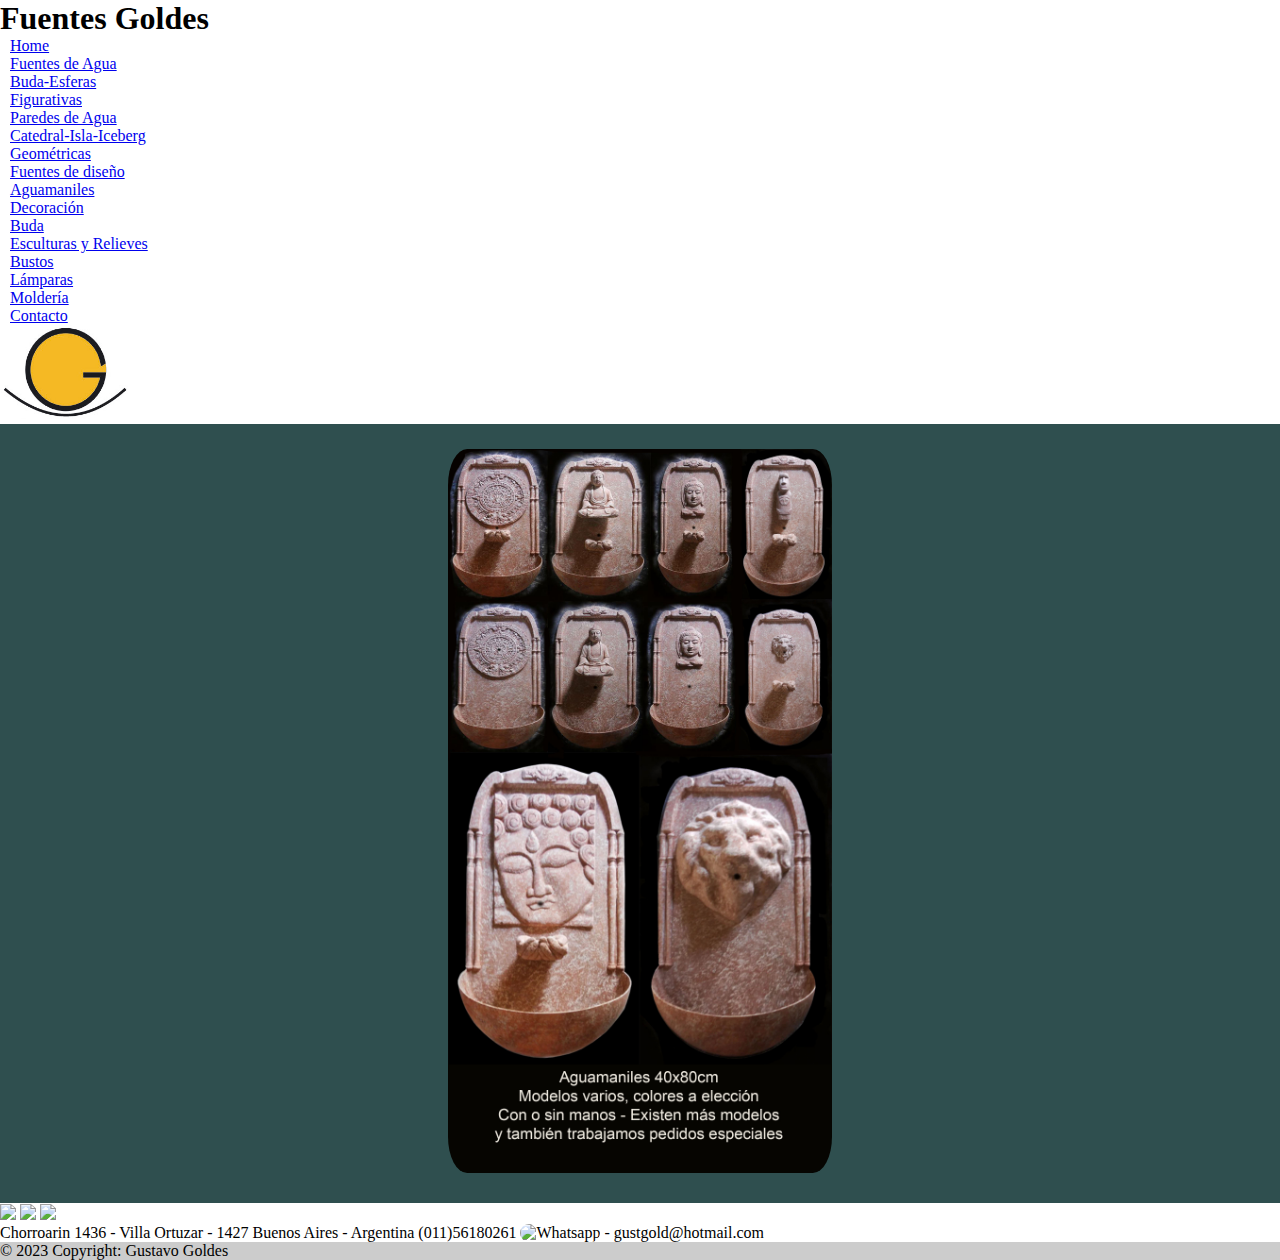
==== commit 63ed0581: "Add files via upload" ====
--- a/aguamaniles.html
+++ b/aguamaniles.html
@@ -5,6 +5,7 @@
     <meta http-equiv="X-UA-Compatible" content="IE=edge">
     <meta name="viewport" content="width=device-width, initial-scale=1.0">
     <title>Fuentes Goldes</title>
+    <link rel="icon" type="image/x-icon" href="images/logo_fuentes_goldesweb-ConvertImage.gif">
     <link rel="stylesheet" type="text/css" href="styles.css">
     <link href="https://cdn.jsdelivr.net/npm/bootstrap@5.3.0-alpha1/dist/css/bootstrap.min.css" rel="stylesheet" integrity="sha384-GLhlTQ8iRABdZLl6O3oVMWSktQOp6b7In1Zl3/Jr59b6EGGoI1aFkw7cmDA6j6gD" crossorigin="anonymous">
     <script src="https://kit.fontawesome.com/faec7e0b5f.js" crossorigin="anonymous"></script>
@@ -174,12 +175,15 @@
     <section class="mb-4">
       <!-- Facebook -->
       <a class="btn btn-outline-light btn-floating m-1" href="https://www.facebook.com/people/Fuentes-Goldes/100064916460868/" role="button">
-      <i class="fa-brands fa-facebook"></i></a>
+      <img src="images/30x30facebook.png"></a>
 
       <!-- Instagram -->
-      <a class="btn btn-outline-light btn-floating m-1" href="https://www.instagram.com/fuentesgoldes" role="button"
-        ><i class="fab fa-instagram"></i
-      ></a>
+      <a class="btn btn-outline-light btn-floating m-1" href="https://www.instagram.com/fuentesgoldes" role="button">
+        <img src="images/30x30instagram.png"></a>
+
+       <!-- Mercado shops -->
+       <a class="btn btn-outline-light btn-floating m-1" href="https://fuentes-goldes.mercadoshops.com.ar/" role="button">
+        <img src="images/30x30mercadoshops.png"></a>
 
     </section>
     <!-- Section: Social media -->
